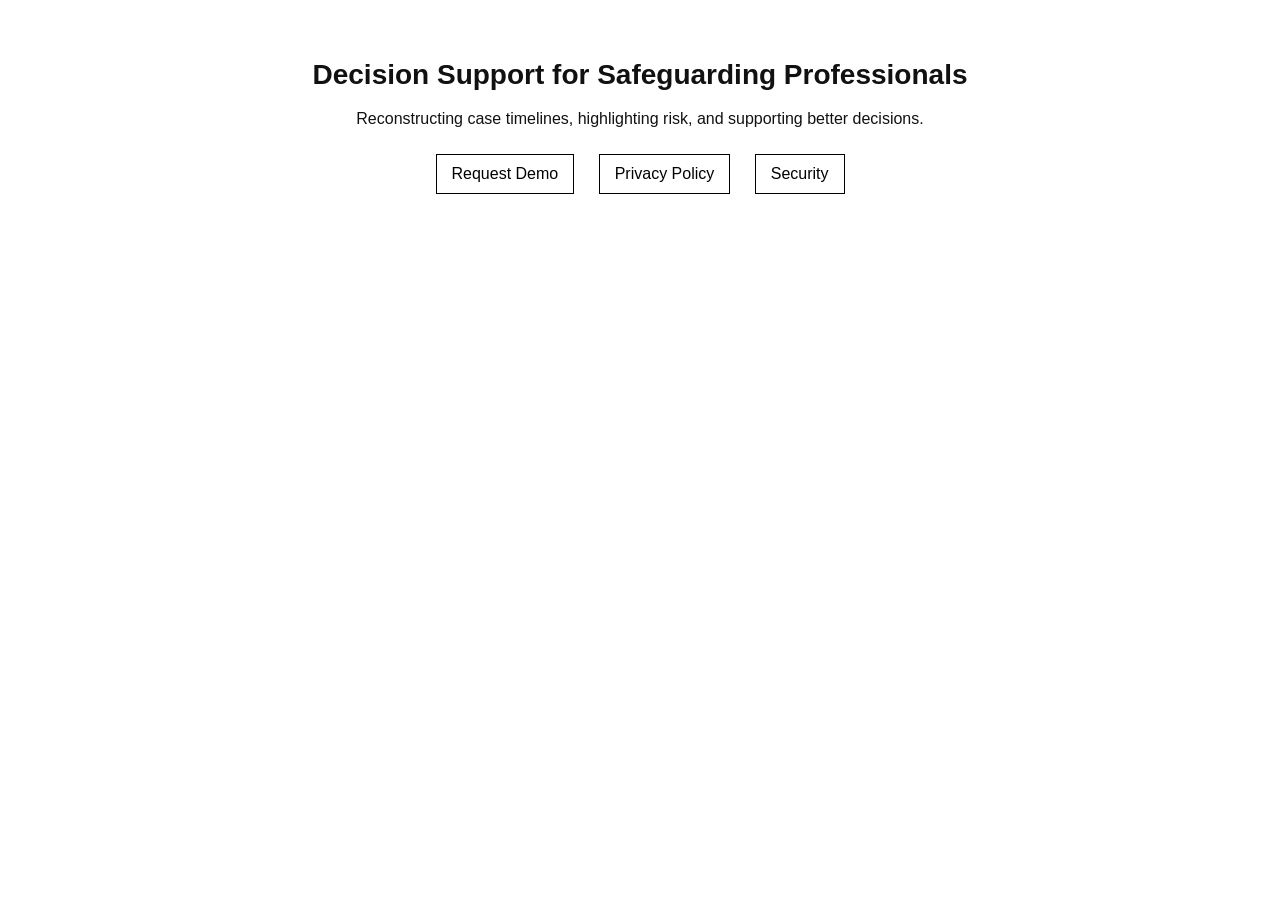
==== index.html @ 4e230180 "Add files via upload" ====
<!DOCTYPE html>
<html>
<head>
  <title>Case Review AI</title>
  <link rel="stylesheet" href="style.css">
</head>
<body>

<div class="container">
  <h1>Decision Support for Safeguarding Professionals</h1>
  <p>Reconstructing case timelines, highlighting risk, and supporting better decisions.</p>

  <div class="buttons">
    <a href="mailto:your@email.com">Request Demo</a>
    <a href="privacy.html">Privacy Policy</a>
    <a href="security.html">Security</a>
  </div>
</div>

</body>
</html>
---- style.css ----
body {
  font-family: Arial, sans-serif;
  background: #ffffff;
  color: #111;
  margin: 0;
  padding: 40px;
}

.container {
  max-width: 700px;
  margin: auto;
  text-align: center;
}

h1 {
  font-size: 28px;
}

p {
  font-size: 16px;
}

.buttons a {
  display: inline-block;
  margin: 10px;
  padding: 10px 15px;
  border: 1px solid #000;
  text-decoration: none;
  color: #000;
}
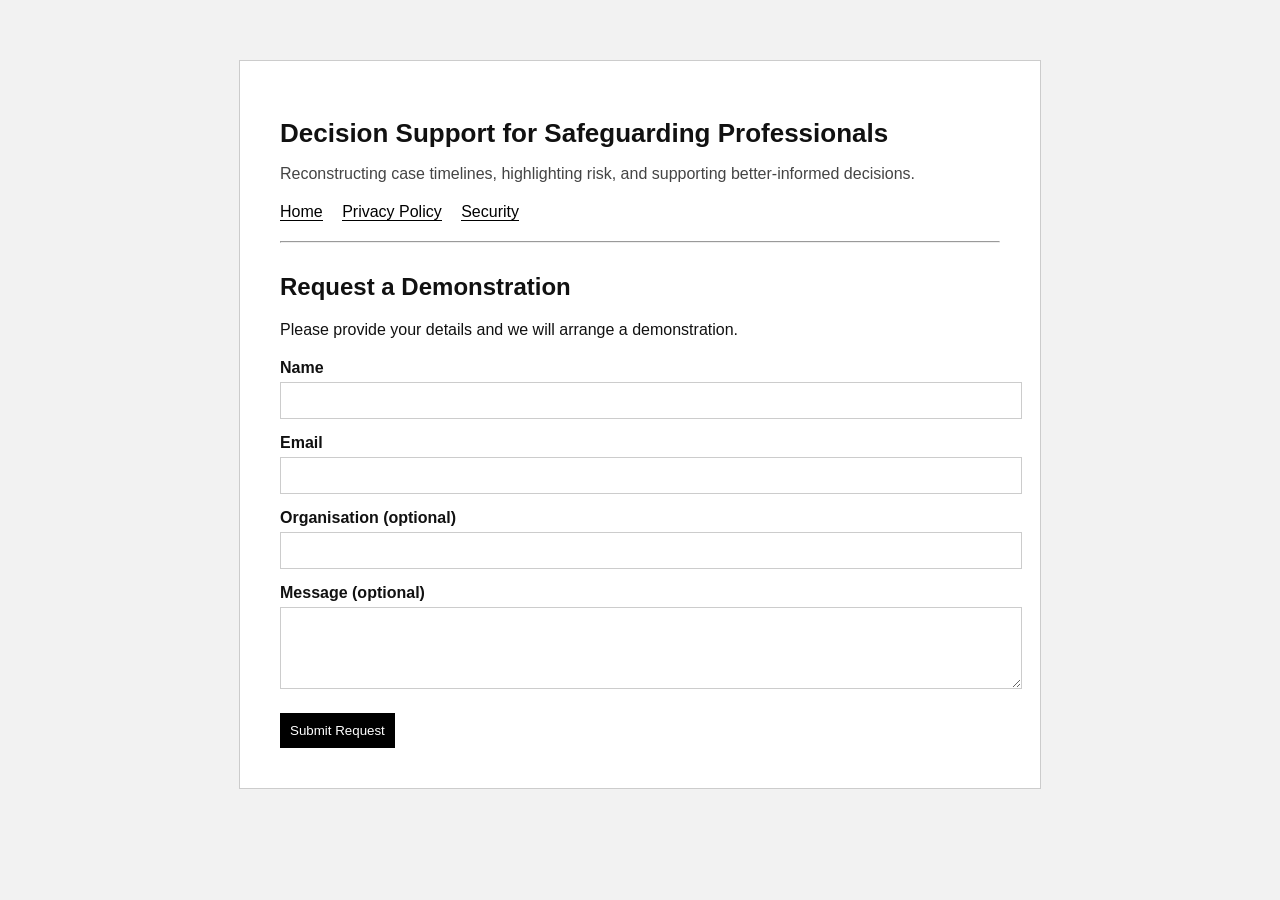
==== commit 334f6679: "Add files via upload" ====
--- a/index.html
+++ b/index.html
@@ -1,20 +1,50 @@
 <!DOCTYPE html>
-<html>
+<html lang="en">
 <head>
+  <meta charset="UTF-8">
   <title>Case Review AI</title>
   <link rel="stylesheet" href="style.css">
 </head>
 <body>
 
 <div class="container">
+
   <h1>Decision Support for Safeguarding Professionals</h1>
-  <p>Reconstructing case timelines, highlighting risk, and supporting better decisions.</p>
 
-  <div class="buttons">
-    <a href="mailto:your@email.com">Request Demo</a>
+  <p class="subtext">
+    Reconstructing case timelines, highlighting risk, and supporting better-informed decisions.
+  </p>
+
+  <div class="nav">
+    <a href="index.html">Home</a>
     <a href="privacy.html">Privacy Policy</a>
     <a href="security.html">Security</a>
   </div>
+
+  <hr>
+
+  <h2>Request a Demonstration</h2>
+
+  <p>Please provide your details and we will arrange a demonstration.</p>
+
+  <form action="https://formspree.io/f/mzdykdbo" method="POST">
+    
+    <label for="name">Name</label>
+    <input type="text" id="name" name="name" required>
+
+    <label for="email">Email</label>
+    <input type="email" id="email" name="email" required>
+
+    <label for="organisation">Organisation (optional)</label>
+    <input type="text" id="organisation" name="organisation">
+
+    <label for="message">Message (optional)</label>
+    <textarea id="message" name="message" rows="4"></textarea>
+
+    <button type="submit">Submit Request</button>
+
+  </form>
+
 </div>
 
 </body>
--- a/style.css
+++ b/style.css
@@ -1,30 +1,66 @@
 body {
   font-family: Arial, sans-serif;
-  background: #ffffff;
+  background: #f2f2f2;
   color: #111;
   margin: 0;
-  padding: 40px;
 }
 
 .container {
-  max-width: 700px;
-  margin: auto;
-  text-align: center;
+  max-width: 720px;
+  margin: 60px auto;
+  background: #ffffff;
+  padding: 40px;
+  border: 1px solid #ccc;
 }
 
 h1 {
-  font-size: 28px;
+  font-size: 26px;
+  margin-bottom: 10px;
 }
 
-p {
-  font-size: 16px;
+h2 {
+  margin-top: 30px;
 }
 
-.buttons a {
-  display: inline-block;
-  margin: 10px;
-  padding: 10px 15px;
-  border: 1px solid #000;
+.subtext {
+  color: #444;
+  margin-bottom: 20px;
+}
+
+.nav {
+  margin-top: 20px;
+  margin-bottom: 20px;
+}
+
+.nav a {
+  margin-right: 15px;
   text-decoration: none;
   color: #000;
+  border-bottom: 1px solid #000;
+}
+
+form {
+  margin-top: 20px;
+}
+
+label {
+  display: block;
+  margin-top: 15px;
+  font-weight: bold;
+}
+
+input, textarea {
+  width: 100%;
+  padding: 10px;
+  margin-top: 5px;
+  border: 1px solid #ccc;
+}
+
+button {
+  margin-top: 20px;
+  padding: 10px;
+  background: #000;
+  color: #fff;
+  border: none;
+  cursor: pointer;
 }
